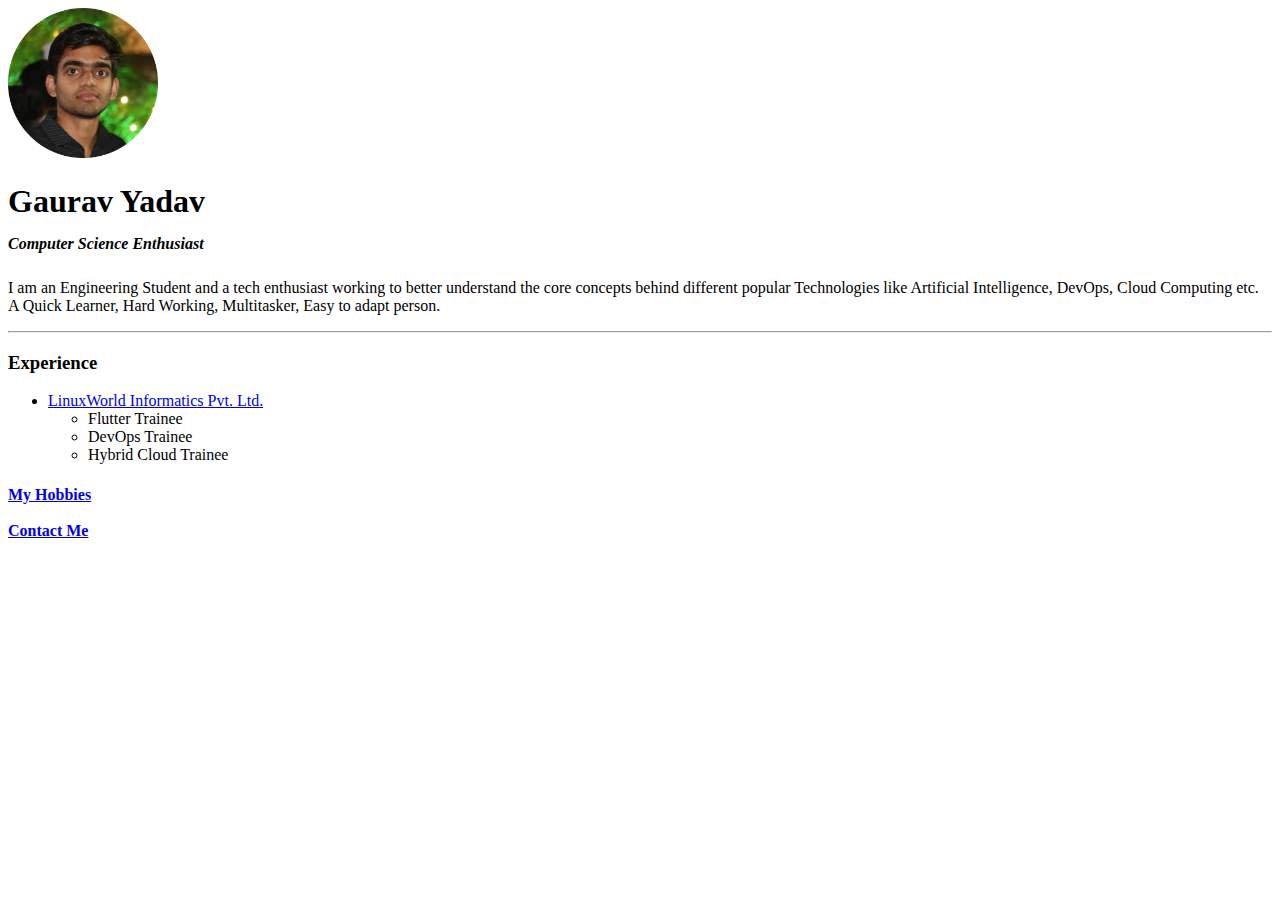
==== index.html @ c4b3b8f0 "initiaal build" ====
<!DOCTYPE html>
<html>
    <head>
        <meta charset='utf-8'>
<title>Gaurav's Personal Website</title>
    </head>
    <body>
        <img src="Profile.png" alt="Profile Picture" style="width:150px;height:150px;">
        <h1>Gaurav Yadav<br>
            <span style="font-size: 50%"> <strong><em>Computer Science Enthusiast</em></strong></span>
            </h1>
        
        <p>I am an Engineering Student and a tech enthusiast working to better understand the core concepts behind different popular Technologies like Artificial Intelligence, DevOps, Cloud Computing etc.
            <br>A Quick Learner, Hard Working, Multitasker, Easy to adapt person.
        </p> 
        <hr>
        <h3>Experience</h3>
        <ul>
            <li><a href="https://www.linuxworldindia.org/">LinuxWorld Informatics Pvt. Ltd.</a></li>
                <ul>
            <li>Flutter Trainee</li>

            <li>DevOps Trainee</li>
            <li>Hybrid Cloud Trainee</li>
            </ul>
        </ul>
       <h4><a href="Hobbies.html"> My Hobbies</a>
        <br>
       <br>
       <a href="Contact.html"> Contact Me</a></h4>

         


    </body>
</html>
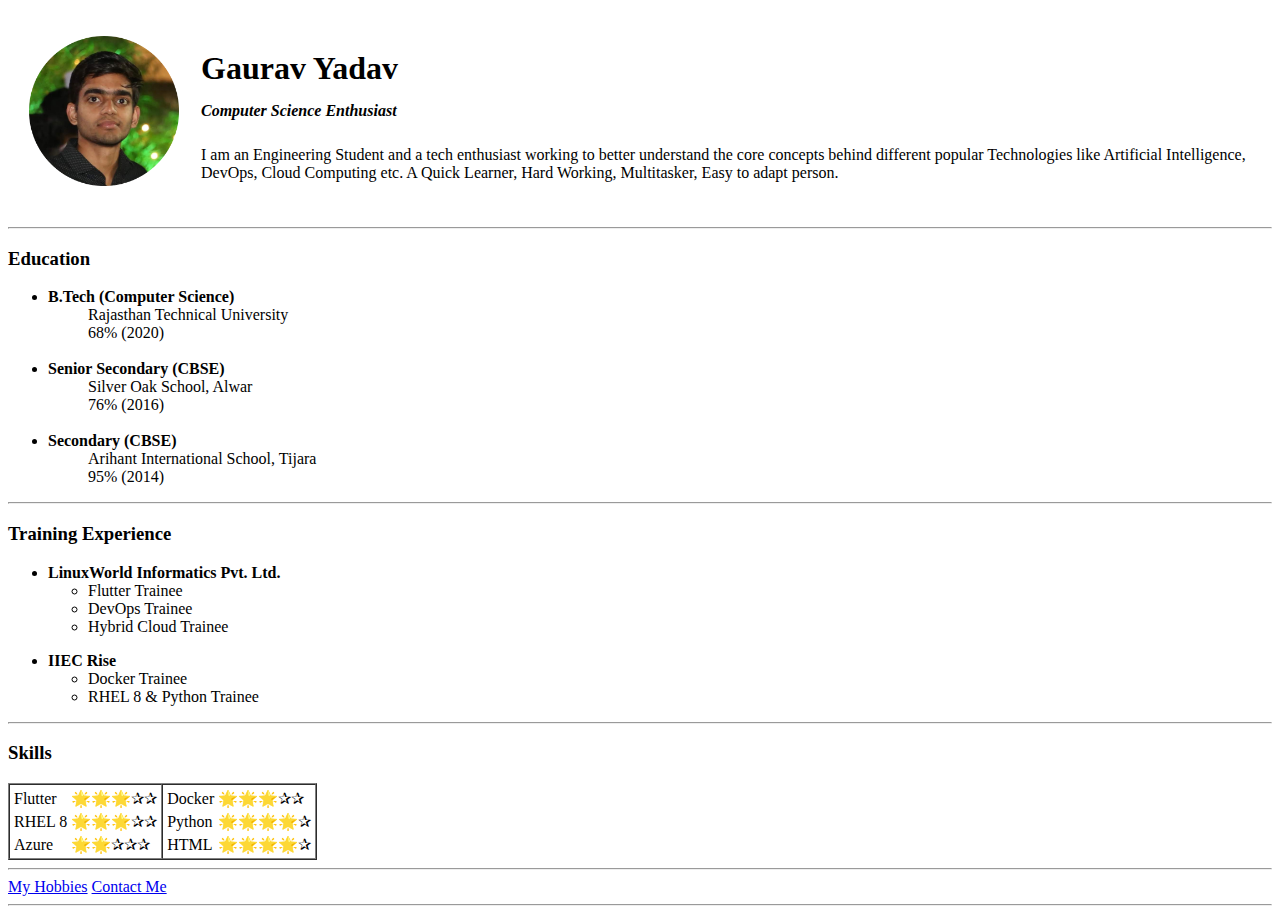
==== commit ba99e0d2: "Added Skills and Education" ====
--- a/index.html
+++ b/index.html
@@ -5,32 +5,90 @@
 <title>Gaurav's Personal Website</title>
     </head>
     <body>
-        <img src="Profile.png" alt="Profile Picture" style="width:150px;height:150px;">
-        <h1>Gaurav Yadav<br>
-            <span style="font-size: 50%"> <strong><em>Computer Science Enthusiast</em></strong></span>
-            </h1>
+        <table cellspacing='20'>
+            <tr>
+                <td><img src="Profile.png" alt="Profile Picture" style="width:150px;height:150px;"></td>
+                <td> <h1>Gaurav Yadav<br>
+                    <span style="font-size: 50%"> <strong><em>Computer Science Enthusiast</em></strong></span>
+                    </h1>
+                
+                <p>I am an Engineering Student and a tech enthusiast working to better understand the core concepts behind different popular Technologies like Artificial Intelligence, DevOps, Cloud Computing etc.
+                    A Quick Learner, Hard Working, Multitasker, Easy to adapt person.
+                </p> </td>
+            </tr>
+        </table>
         
-        <p>I am an Engineering Student and a tech enthusiast working to better understand the core concepts behind different popular Technologies like Artificial Intelligence, DevOps, Cloud Computing etc.
-            <br>A Quick Learner, Hard Working, Multitasker, Easy to adapt person.
-        </p> 
+       
         <hr>
-        <h3>Experience</h3>
+        <h3>Education</h3>
         <ul>
-            <li><a href="https://www.linuxworldindia.org/">LinuxWorld Informatics Pvt. Ltd.</a></li>
+            <li><strong>B.Tech (Computer Science)</strong></li>
+            <ul style="list-style: none;">
+            <li>Rajasthan Technical University</li>
+            <li>68%    (2020)</li>
+            <br>
+            </ul>
+            <li><strong>Senior Secondary (CBSE)</strong></li>
+            <ul style="list-style: none;">
+            <li>Silver Oak School, Alwar</li>
+            <li>76%    (2016)</li>
+            <br>
+            </ul>
+            <li><strong>Secondary (CBSE)</strong></li>
+            <ul style="list-style: none;">
+            <li>Arihant International School, Tijara</li>
+            <li>95%    (2014)</li>
+            </ul>
+        </ul>
+        <hr>
+        <h3>Training Experience</h3>
+        <ul>
+            <li><strong>LinuxWorld Informatics Pvt. Ltd.</strong></li>
                 <ul>
             <li>Flutter Trainee</li>
-
             <li>DevOps Trainee</li>
             <li>Hybrid Cloud Trainee</li>
             </ul>
         </ul>
-       <h4><a href="Hobbies.html"> My Hobbies</a>
-        <br>
-       <br>
-       <a href="Contact.html"> Contact Me</a></h4>
-
-         
-
-
+        <ul>
+            <li><strong>IIEC Rise</strong></li>
+                <ul>
+            <li>Docker Trainee</li>
+            <li>RHEL 8 & Python Trainee</li>    
+            </ul>
+        </ul>
+        <hr>
+        <h3>Skills</h3>
+        <table border="1" cellspacing='0.01'>
+            
+           <tr>
+               <td><table>
+                   <tr>
+                   <td>Flutter</td>
+                   <td>🌟🌟🌟✰✰</td>
+               </tr>
+               <tr>
+                   <td>RHEL 8</td>
+                   <td>🌟🌟🌟✰✰</td>
+               </tr>
+               <tr><td>Azure</td>
+            <td>🌟🌟✰✰✰</td></tr>
+            </table></td>
+               <td><table> <tr>
+                <td>Docker</td>
+                <td>🌟🌟🌟✰✰</td>
+            </tr>
+        <tr>
+            <td>Python</td>
+            <td>🌟🌟🌟🌟✰</td>
+        </tr>
+        <tr><td>HTML</td><td>🌟🌟🌟🌟✰</td></tr>
+    </table></td>
+           </tr>
+        </table>
+        <hr>
+       <a href="Hobbies.html"> My Hobbies</a>
+       <a href="Contact.html"> Contact Me</a>
+       <hr>
     </body>
 </html>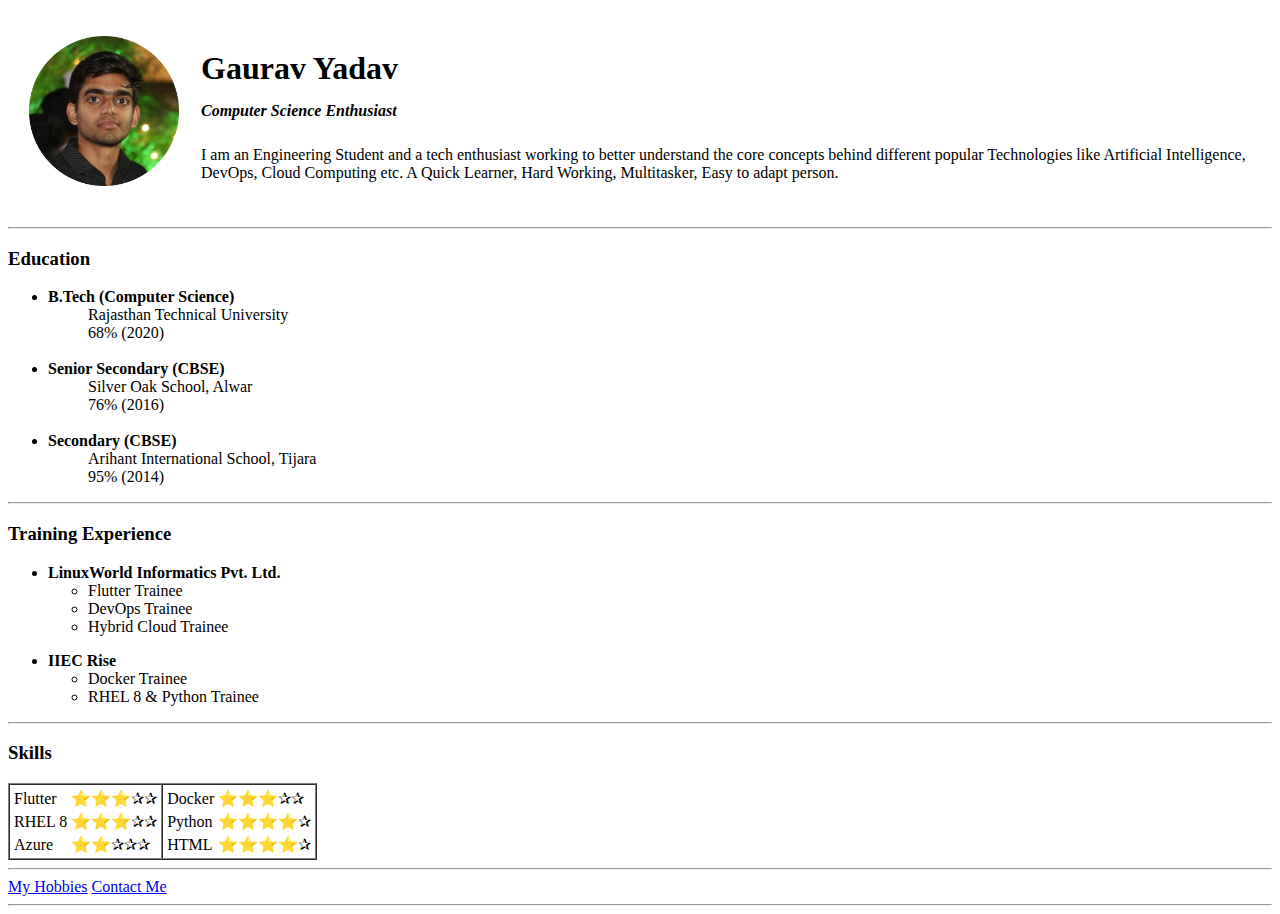
==== commit a8522a48: "minor fixes" ====
--- a/index.html
+++ b/index.html
@@ -65,24 +65,24 @@
                <td><table>
                    <tr>
                    <td>Flutter</td>
-                   <td>🌟🌟🌟✰✰</td>
+                   <td>⭐⭐⭐✰✰</td>
                </tr>
                <tr>
                    <td>RHEL 8</td>
-                   <td>🌟🌟🌟✰✰</td>
+                   <td>⭐⭐⭐✰✰</td>
                </tr>
                <tr><td>Azure</td>
-            <td>🌟🌟✰✰✰</td></tr>
+            <td>⭐⭐✰✰✰</td></tr>
             </table></td>
                <td><table> <tr>
                 <td>Docker</td>
-                <td>🌟🌟🌟✰✰</td>
+                <td>⭐⭐⭐✰✰</td>
             </tr>
         <tr>
             <td>Python</td>
-            <td>🌟🌟🌟🌟✰</td>
+            <td>⭐⭐⭐⭐✰</td>
         </tr>
-        <tr><td>HTML</td><td>🌟🌟🌟🌟✰</td></tr>
+        <tr><td>HTML</td><td>⭐⭐⭐⭐✰</td></tr>
     </table></td>
            </tr>
         </table>
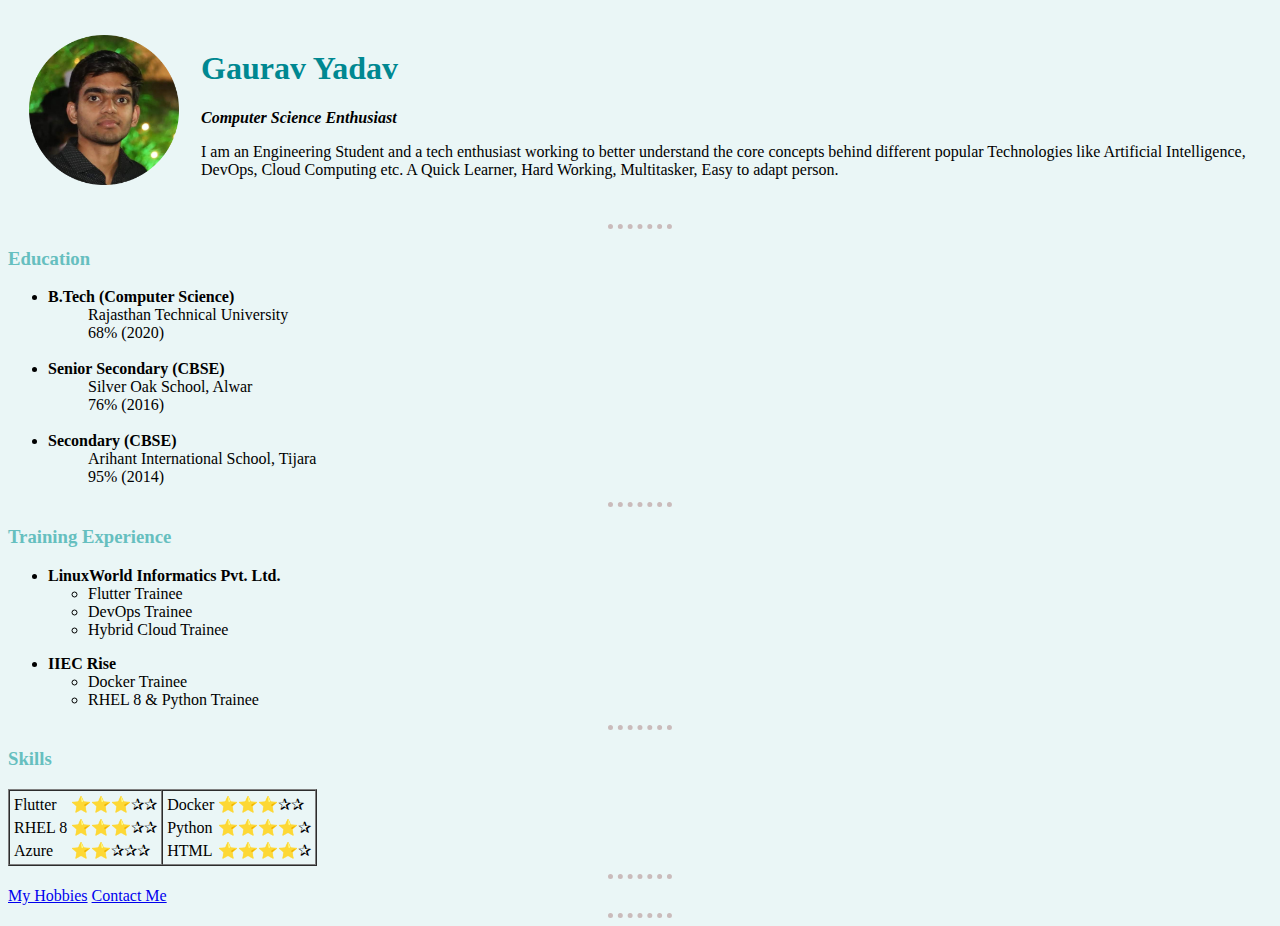
==== commit 92f91442: "added CSS" ====
--- a/index.html
+++ b/index.html
@@ -3,14 +3,16 @@
     <head>
         <meta charset='utf-8'>
 <title>Gaurav's Personal Website</title>
+<link rel="stylesheet" href="css/styles.css">
     </head>
     <body>
+
         <table cellspacing='20'>
             <tr>
                 <td><img src="Profile.png" alt="Profile Picture" style="width:150px;height:150px;"></td>
-                <td> <h1>Gaurav Yadav<br>
-                    <span style="font-size: 50%"> <strong><em>Computer Science Enthusiast</em></strong></span>
-                    </h1>
+                <td> <h1>Gaurav Yadav<br></h1>
+                    <strong><em>Computer Science Enthusiast</em></strong>
+             
                 
                 <p>I am an Engineering Student and a tech enthusiast working to better understand the core concepts behind different popular Technologies like Artificial Intelligence, DevOps, Cloud Computing etc.
                     A Quick Learner, Hard Working, Multitasker, Easy to adapt person.
@@ -65,24 +67,24 @@
                <td><table>
                    <tr>
                    <td>Flutter</td>
-                   <td>⭐⭐⭐✰✰</td>
+                   <td>⭐️⭐️⭐️✰✰</td>
                </tr>
                <tr>
                    <td>RHEL 8</td>
-                   <td>⭐⭐⭐✰✰</td>
+                   <td>⭐️⭐️⭐️✰✰</td>
                </tr>
                <tr><td>Azure</td>
-            <td>⭐⭐✰✰✰</td></tr>
+            <td>⭐️⭐️✰✰✰</td></tr>
             </table></td>
                <td><table> <tr>
                 <td>Docker</td>
-                <td>⭐⭐⭐✰✰</td>
+                <td>⭐️⭐️⭐️✰✰</td>
             </tr>
         <tr>
             <td>Python</td>
-            <td>⭐⭐⭐⭐✰</td>
+            <td>⭐️⭐️⭐️⭐️✰</td>
         </tr>
-        <tr><td>HTML</td><td>⭐⭐⭐⭐✰</td></tr>
+        <tr><td>HTML</td><td>⭐️⭐️⭐️⭐️✰</td></tr>
     </table></td>
            </tr>
         </table>
--- a/css/styles.css
+++ b/css/styles.css
@@ -0,0 +1,17 @@
+
+body{
+    background-color:#EAF6F6;
+}
+hr{
+    border-style: none;
+    border-top-style:dotted;
+    border-top-color: rgb(202, 187, 187);
+    border-width:5px;
+    width: 5%;
+}
+h1{
+    color: #008891;
+}
+h3{
+    color: #66BFBF;
+}
